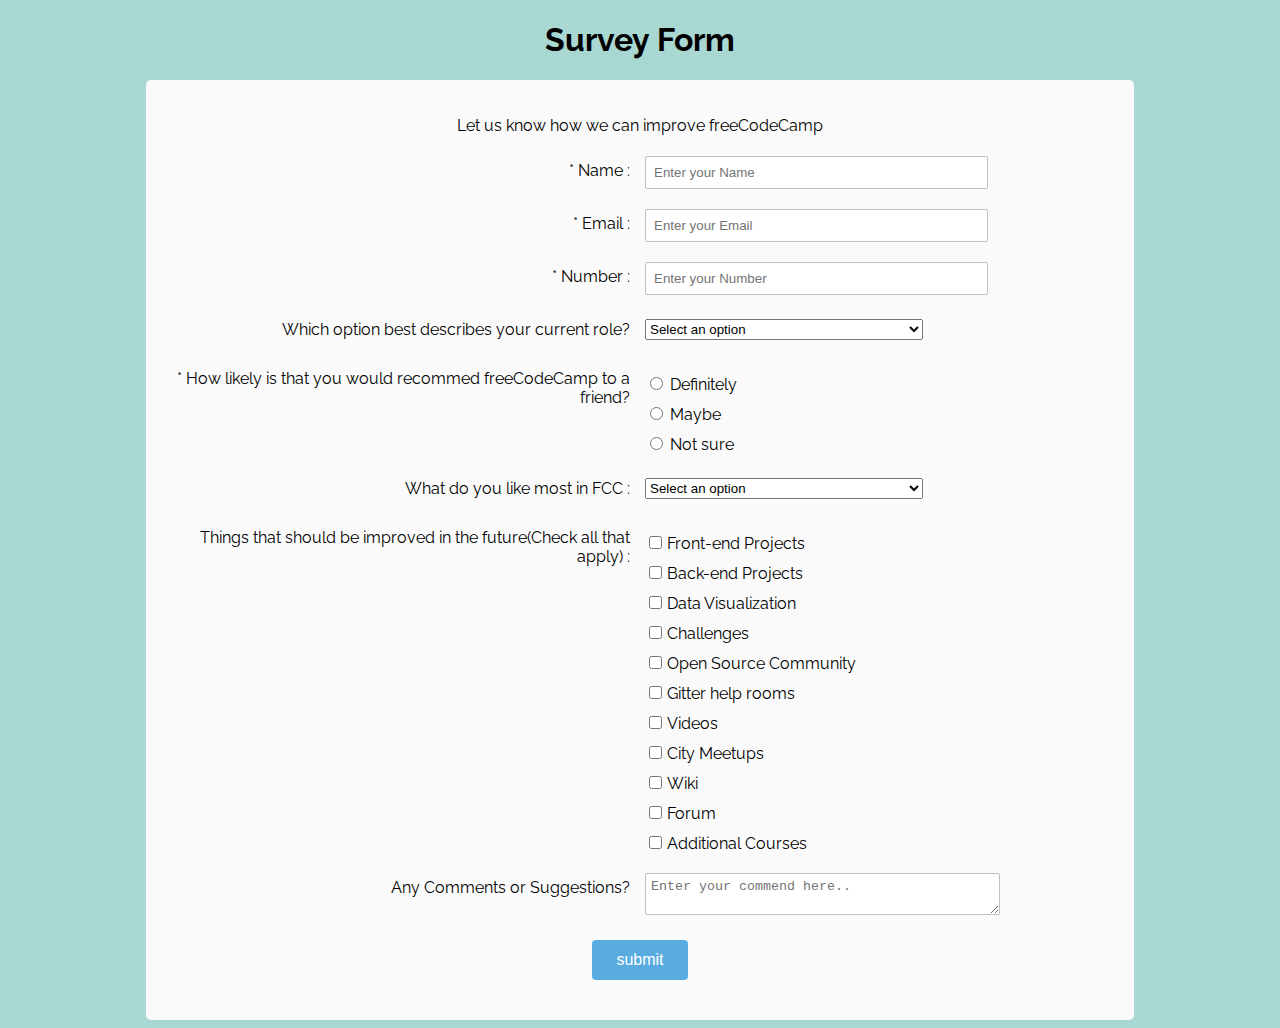
==== project2/index.html @ fdea8daf "FreeCodeCamp Project" ====
<!DOCTYPE html>
<html>
<head>
  <title></title>
</head>
<link rel="stylesheet" href="style.css">

<body>

<h1 id="title">Survey Form</h1>

<form id="survey-form">
  <p id="description">Let us know how we can improve freeCodeCamp</p>

  <section class="row-wrap">
    <div class="labels">
      <label>* Name :</label>
    </div>
    <div class="right-value">
      <input type="text" class="text-value" placeholder="Enter your Name" required>
    </div>
  </section>

  <section class="row-wrap">
    <div class="labels">
      <label>* Email :</label>
    </div>
    <div class="right-value">
      <input type="text" class="text-value" placeholder="Enter your Email" required>
    </div>
  </section>

  <section class="row-wrap">
    <div class="labels">
      <label>* Number :</label>
    </div>
    <div class="right-value">
      <input type="text" class="text-value" placeholder="Enter your Number" min="0" max="9" required>
    </div>
  </section>

  <section class="row-wrap">
    <div class="labels">
      <label>Which option best describes your current role?</label>
    </div>
    <div class="right-value">
      <select class="dropdown">
        <option selected disabled value>Select an option</option>
        <option value="student">Student</option>
        <option value="job">Full Time Job</option>
        <option value="learner">Full Time Learner</option>
        <option value="preferNo">Prefer not to say</option>
        <option value="other">Other</option>
      </select>
    </div>
  </section>

  <section class="row-wrap">
    <div class="labels">
      <label>* How likely is that you would recommed freeCodeCamp to a friend?</label>
    </div>
    <div class="right-value">
      <ul>
        <li class="radio-btn">
          <input type="radio" value="definitely">
          <label>Definitely</label>
        </li>
        <li class="radio-btn">
          <input type="radio" value="maybe">
          <label>Maybe</label>
        </li>
        <li class="radio-btn">
          <input type="radio" value="notsure">
          <label>Not sure</label>
        </li>
      </ul>
    </div>
  </section>

  <section class="row-wrap">
    <div class="labels">
      <label>What do you like most in FCC :</label>
    </div>
    <div class="right-value">
      <select class="dropdown">
        <option selected disabled value>Select an option</option>
        <option value="challenges">Challenges</option>
        <option value="projects">Projects</option>
        <option value="community">Community</option>
        <option value="opensource">Open Source</option>
      </select>
    </div>
  </section>

  <section class="row-wrap">
    <div class="labels">
      <label>Things that should be improved in the future(Check all that apply) :</label>
    </div>
    <div class="right-value">
      <ul id="preferences" style="list-style: none;">
          <li class="checkbox-li"><label><input name="prefer" value="1" type="checkbox" class="checkbox">Front-end Projects</label></li>
          <li class="checkbox-li"><input name="prefer" value="2" type="checkbox" class="checkbox">Back-end Projects</li>
          <li class="checkbox-li"><label><input name="prefer" value="3" type="checkbox" class="checkbox">Data Visualization</label></li>
          <li class="checkbox-li"><label><input name="prefer" value="4" type="checkbox" class="checkbox">Challenges</label></li>
          <li class="checkbox-li"><label><input name="prefer" value="5" type="checkbox" class="checkbox">Open Source Community</label></li>
          <li class="checkbox-li"><label><input name="prefer" value="6" type="checkbox" class="checkbox">Gitter help rooms</label></li>
          <li class="checkbox-li"><label><input name="prefer" value="7" type="checkbox" class="checkbox">Videos</label></li>
          <li class="checkbox-li"><label><input name="prefer" value="8" type="checkbox" class="checkbox">City Meetups</label></li>
          <li class="checkbox-li"><label><input name="prefer" value="9" type="checkbox" class="checkbox">Wiki</label></li>
          <li class="checkbox-li"><label><input name="prefer" value="10" type="checkbox" class="checkbox">Forum</label></li>
          <li class="checkbox-li"><label><input name="prefer" value="10" type="checkbox" class="checkbox">Additional Courses</label></li>
        </ul>
      </div>
  </section>

  <section class="row-wrap">
    <div class="labels">
      <label>Any Comments or Suggestions? </label>
    </div>
    <div class="right-value">
      <textarea id="sug-textarea" placeholder="Enter your commend here.."></textarea>
    </div>
  </section>

  <input type="submit" id="submit" value="submit">
</form>

</body>
</html>
---- project2/style.css ----
@import url(https://fonts.googleapis.com/css?family=Raleway:400,500);

body {
  text-align: center;
  background-color: #a9d7d1;
  font-family: 'Raleway', Helvetica, sans-serif;
}
ul{
  list-style: none;
  padding:0px;
  margin:0px;
}

#survey-form {
  margin:0 auto;
  width: 75%;
  background-color: rgb(250, 250, 250);
  border-radius: 5px;
  padding-top: 25px;
  padding: 20px;
}

.row-wrap {
  width: 100%;
  display: grid;
  grid-template-columns: repeat(2, 1fr);
  margin-top: 10px;
}

.labels {
  display: inline-block;
  padding: 10px;
  text-align: right;
}

.right-value {
  display: flex;
  padding: 5px;
  text-align: left;
  flex-direction: column;
  justify-content: space-around;
}
.text-value {
  padding: 8px;
  width: 70%;
  border: 1px solid #c0c0c0;
  border-radius: 2px;
}
.dropdown {
  height: 70%;
  width: 60%;
}

.radio-btn {
  margin-top: 10px;
}

.checkbox-li {
  margin-top: 10px;
}
.checkbox {
  margin-right: 5px;
}
#sug-textarea {
  width: 74%;
  height: auto;
  padding: 5px;
  border: 1px solid #c0c0c0;
  border-radius: 2px;
}

#submit {
  background-color: #59ace0;
  border: 0;
  border-radius: 4px;
  color: white;
  height: 40px;
  width: 96px;
  margin: 20px;
  font-size: 1em;
}

@media screen and (max-width: 600px) {
  .labels {
    width: 100%;
    text-align: left;
  }
  .right-value {
    width: 80%;
    float:left;
  }
}
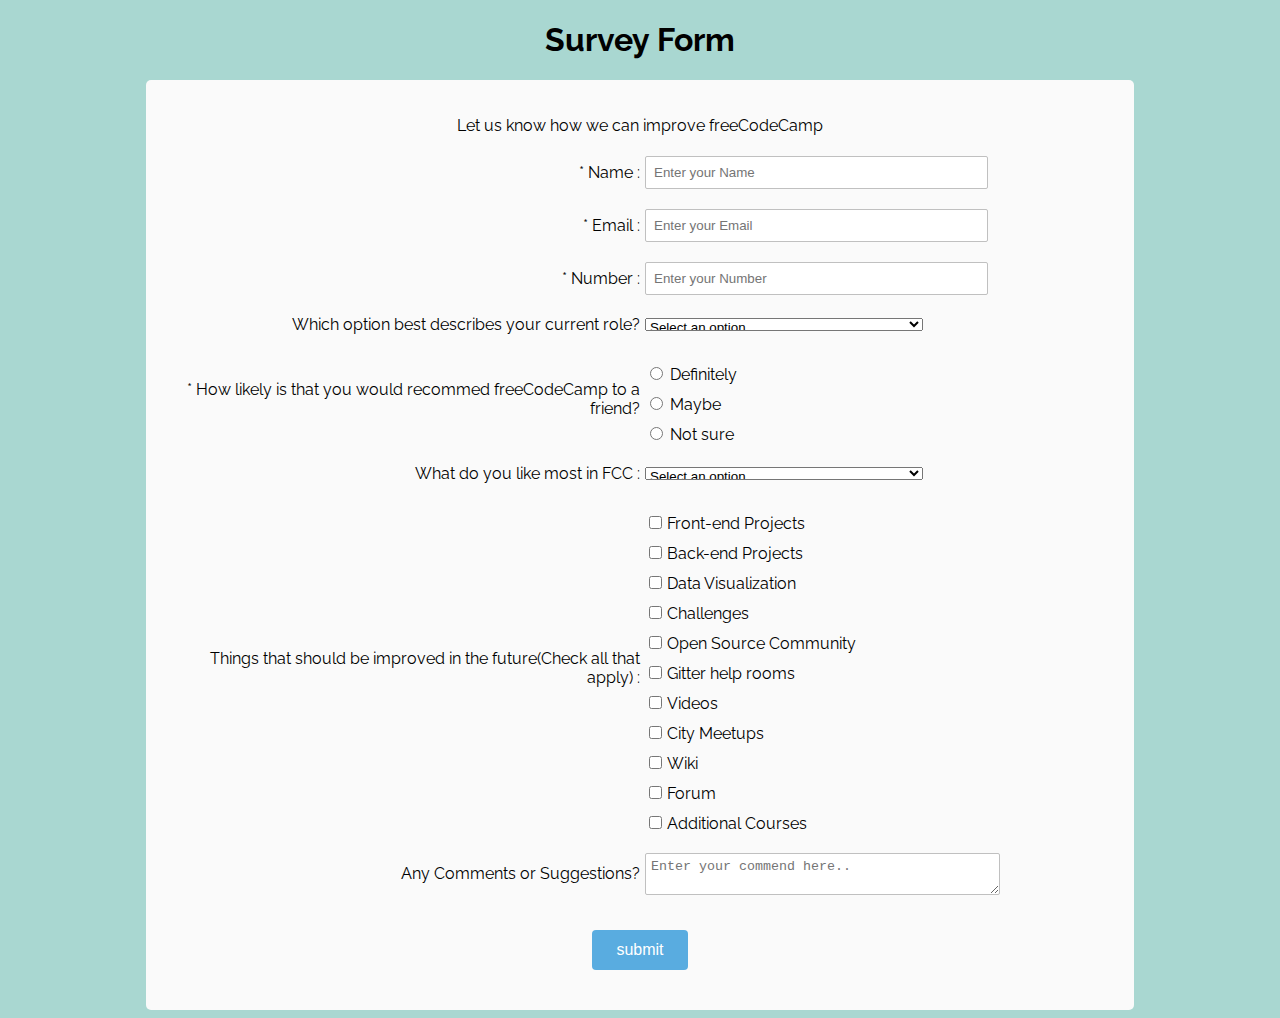
==== commit 550bea3a: "project2 test" ====
--- a/project2/index.html
+++ b/project2/index.html
@@ -2,6 +2,8 @@
 <html>
 <head>
   <title></title>
+  <meta name="viewport" content="width=device-width, initial-scale=1">
+
 </head>
 <link rel="stylesheet" href="style.css">
 
--- a/project2/style.css
+++ b/project2/style.css
@@ -24,12 +24,13 @@
   width: 100%;
   display: grid;
   grid-template-columns: repeat(2, 1fr);
-  margin-top: 10px;
+  margin-bottom: 10px;
 }
 
 .labels {
-  display: inline-block;
-  padding: 10px;
+  display: flex;
+  justify-content: flex-end;
+  align-items: center;
   text-align: right;
 }
 
@@ -80,10 +81,13 @@
   font-size: 1em;
 }
 
-@media screen and (max-width: 600px) {
+@media screen and (max-width: 550px) {
+  #survey-form {
+    width: 85%;
+  }
+
   .labels {
     width: 100%;
-    text-align: left;
   }
   .right-value {
     width: 80%;
